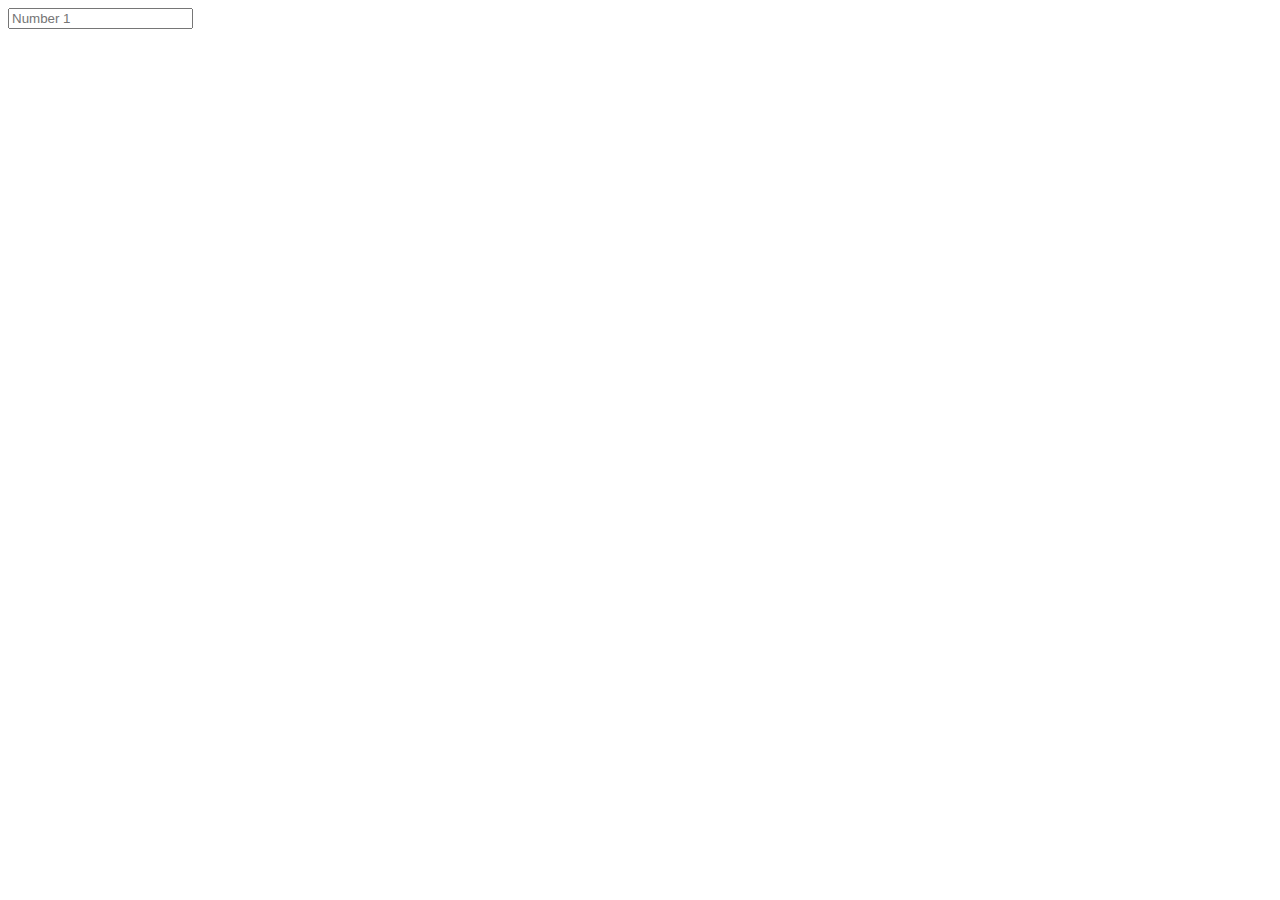
==== index.html @ d8c57ef4 "pushing first stage content" ====
<!DOCTYPE html>
<html lang="en">

<head>
    <meta charset="UTF-8">

    <title>Document</title>
</head>

<body>


    <form action="function.php" method="post">

        <input type="text" name="num01" placeholder="Number 1">
    </form>
</body>

</html>
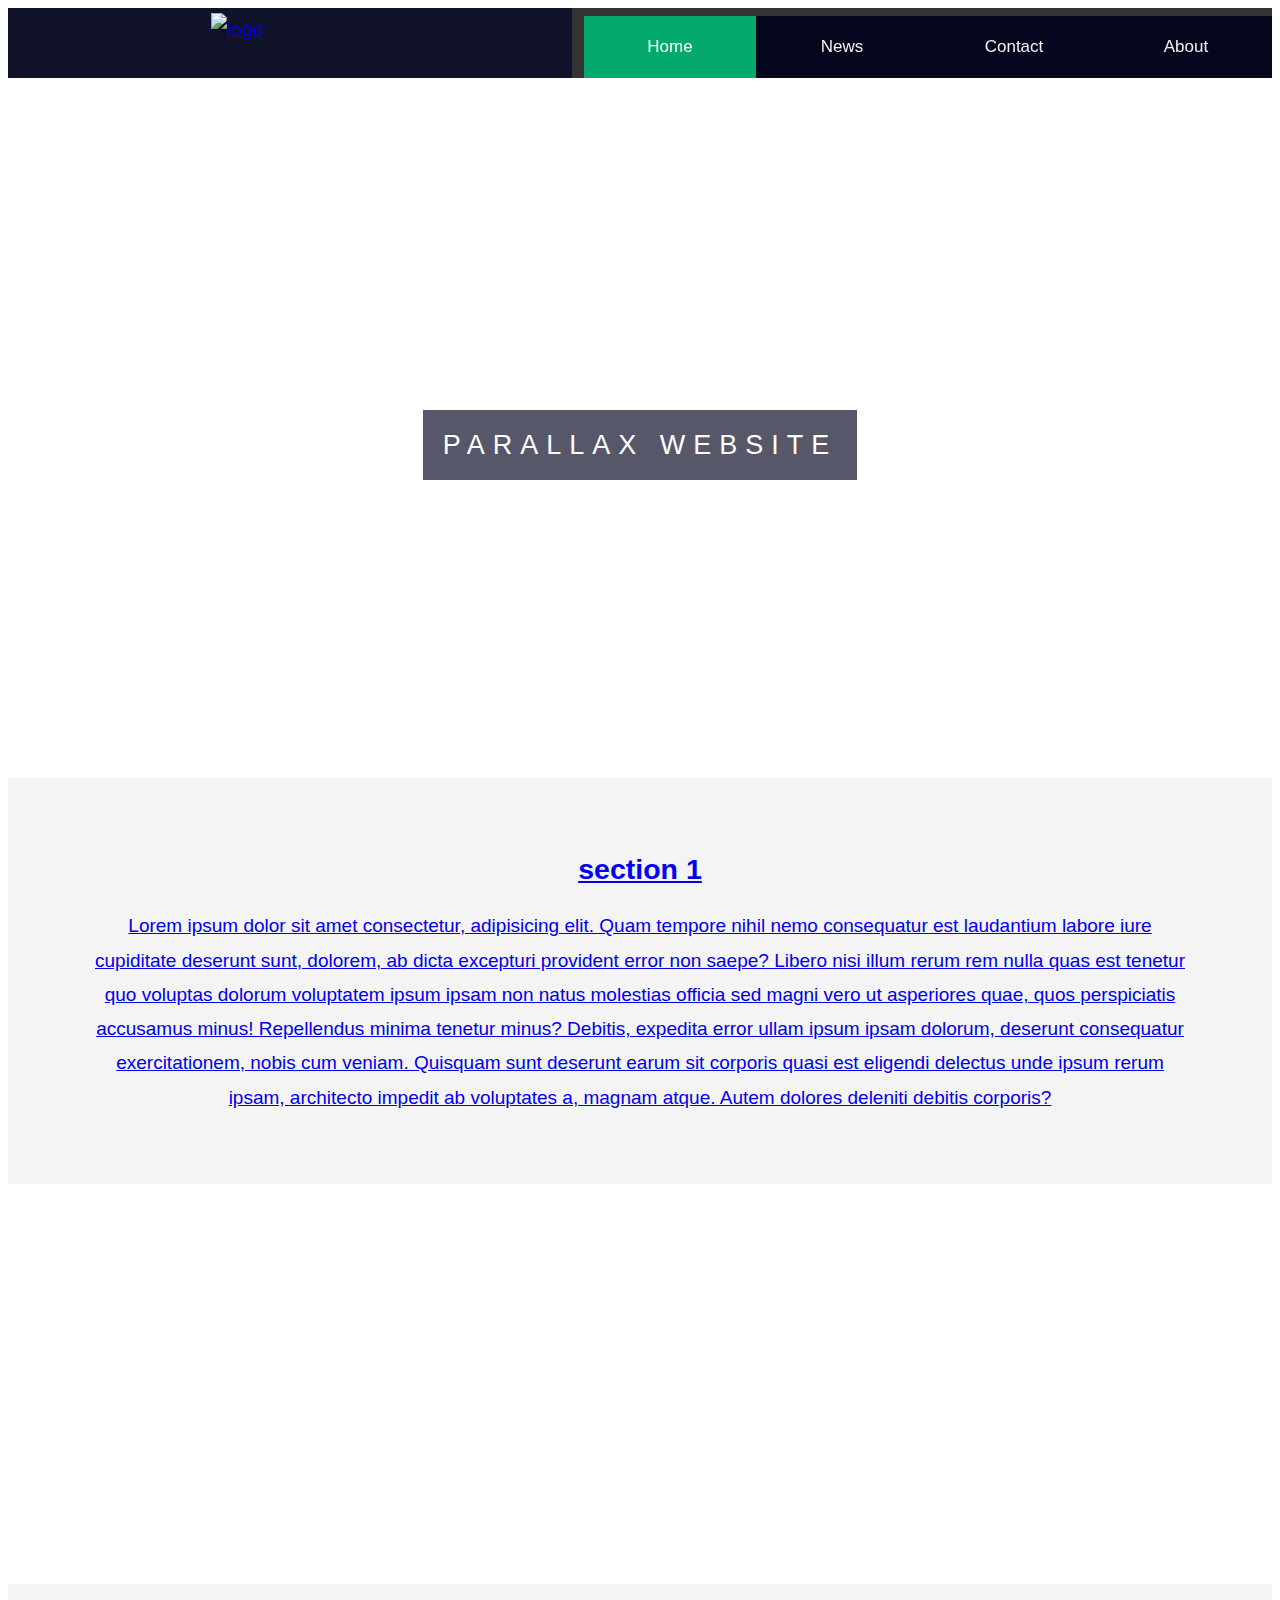
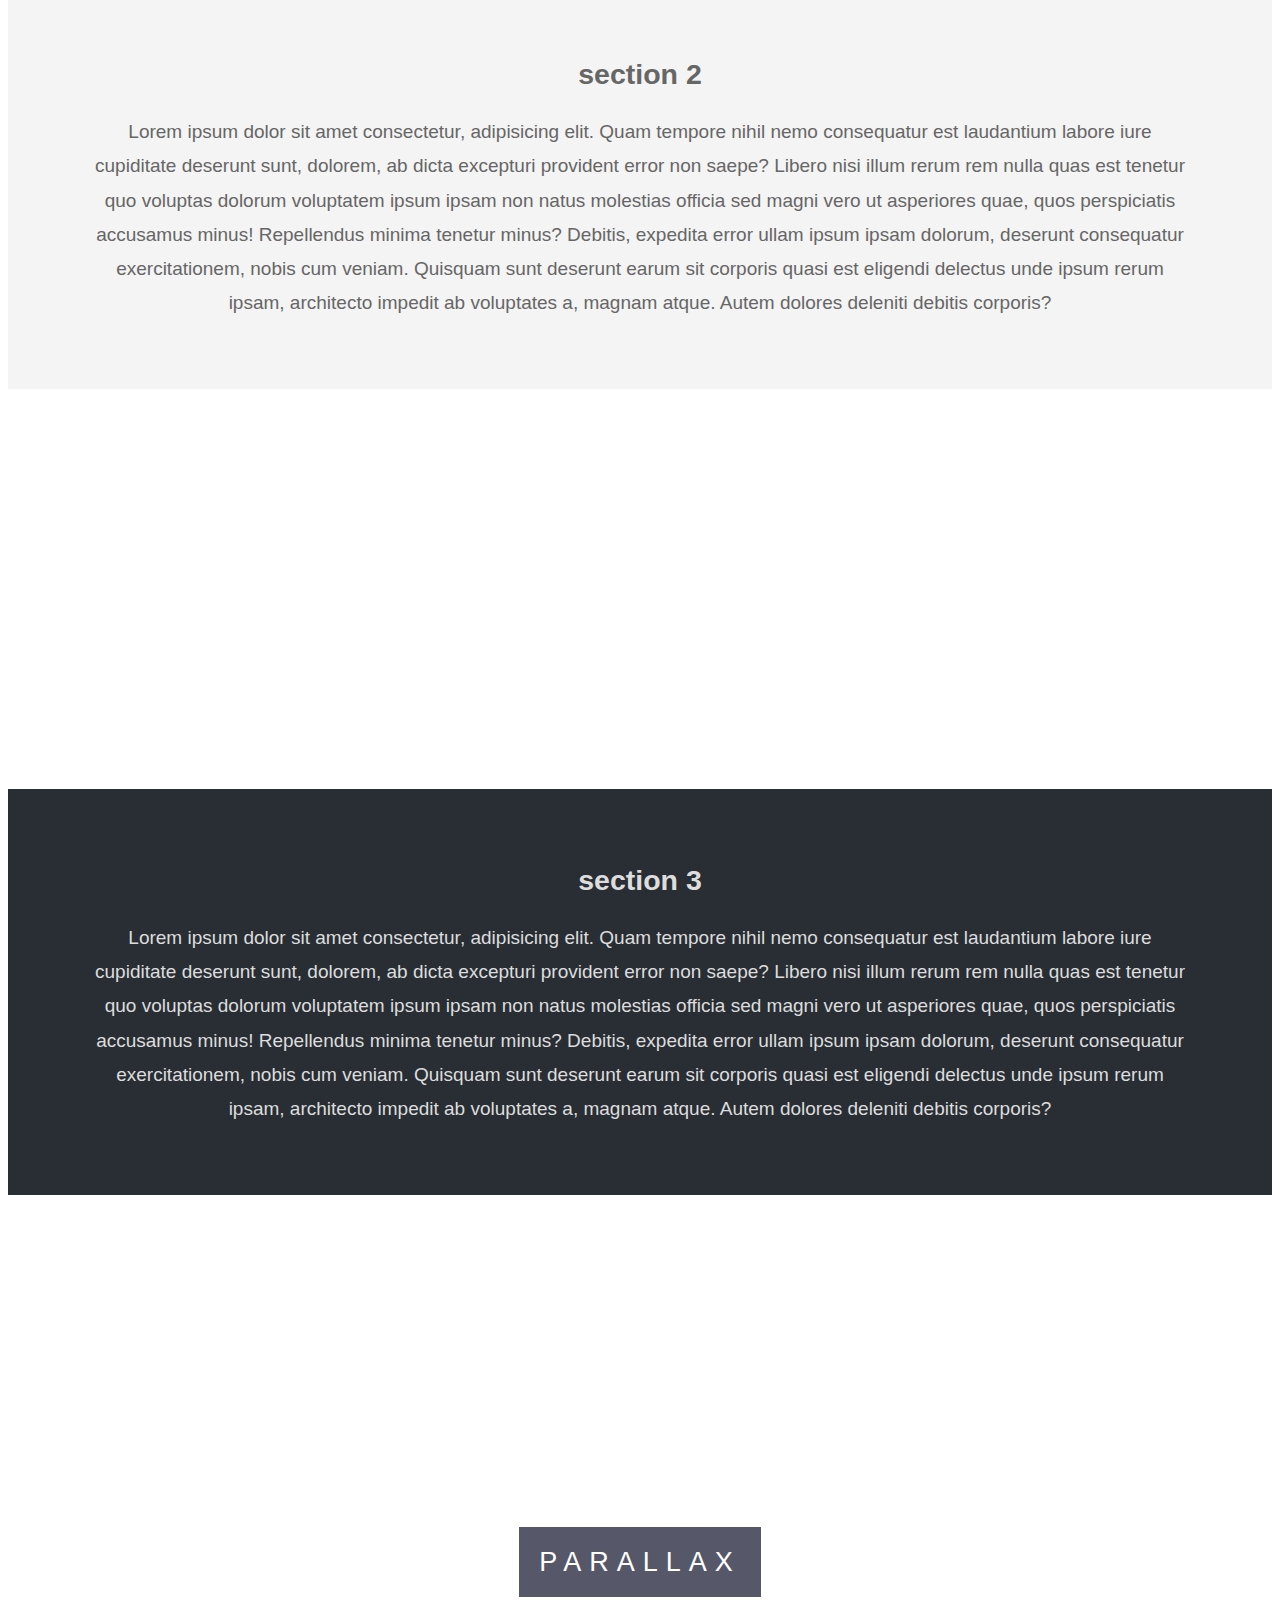
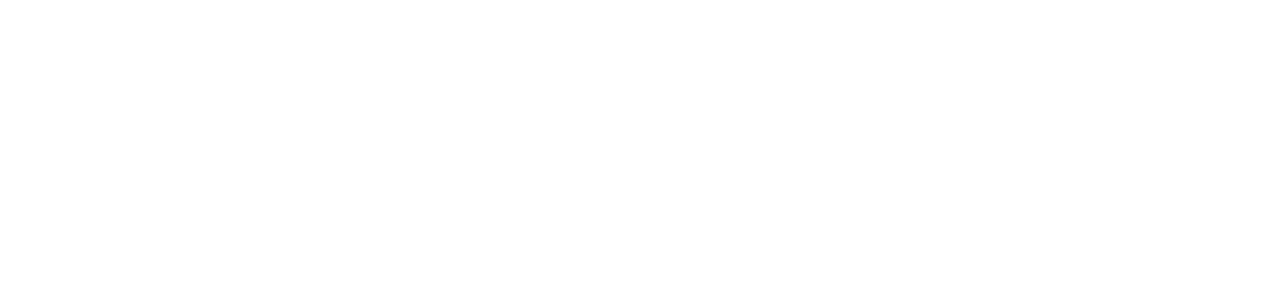
==== commit c87a6930: "w3schools" ====
--- a/index.html
+++ b/index.html
@@ -1,20 +1,147 @@
 <!DOCTYPE html>
-<html lang="en">
+<html>
+  <head>
+    <link rel="stylesheet" href="styles.css" />
+    <link
+      rel="stylesheet"
+      href="https://cdnjs.cloudflare.com/ajax/libs/font-awesome/4.7.0/css/font-awesome.min.css"
+    />
+  </head>
 
-<head>
-    <meta charset="UTF-8">
+  <body>
+    <!-- HEADER -->
 
-    <title>Document</title>
-</head>
+    <nav class="grid-container">
+      <div class="grid-item">
+        <a href="index.php">
+          <img src="imgs/Original.png" alt="logo" class="logo"
+        /></a>
+      </div>
 
-<body>
+      <div class="grid-item"></div>
 
+      <div class="topnav" id="myTopnav">
+        <a href="#home" class="active">Home</a>
+        <a href="#news">News</a>
+        <a href="#contact">Contact</a>
+        <a href="#about">About</a>
+        <a href="javascript:void(0);" class="icon" onclick="myFunction()">
+          <i class="fa fa-bars"></i>
+        </a>
+      </div>
 
-    <form action="function.php" method="post">
+      <!-- <div class="grid-item">
+        <a href="index.php"> <img src="imgs/Original.png" alt="logo" class="logo"/></a>
+      </div>
+      <div class="grid-item"></div>
+      <div class="grid-item">
+        <ul>
+          <li ><a class="active" href="about.php">About Us</a></li>
+          <?php
+  
+          // if (isset($_SESSION["userName"])) {
+          //   echo "<li><a href='news.php'>News</a></li>";
+          //   echo "<li><a href='projects.php'>Projects and Services</a></li>";
+          //   echo "<li><a href='includes/logout.inc.php'>Log Out</a></li>";
+          // } else {
+          //   echo "<li><a href='projects.php'>Projects and Services</a></li>";
+          //   echo "<li><a href='signup.php'>Sign Up</a></li>";
+          //   echo "<li><a href='login.php'>Log In</a></li>";
+          // }
+          ?>
+        </ul>
+      </div> -->
+    </nav>
 
-        <input type="text" name="num01" placeholder="Number 1">
-    </form>
-</body>
+    <!-- INDEX -->
 
+    <div class="pimg1">
+      <div class="ptext">
+        <span class="border"> Parallax Website </span>
+      </div>
+    </div>
+
+    <section class="section section-light">
+      <a href="#section-1">
+        <h2>section 1</h2>
+        <p>
+          Lorem ipsum dolor sit amet consectetur, adipisicing elit. Quam tempore
+          nihil nemo consequatur est laudantium labore iure cupiditate deserunt
+          sunt, dolorem, ab dicta excepturi provident error non saepe? Libero
+          nisi illum rerum rem nulla quas est tenetur quo voluptas dolorum
+          voluptatem ipsum ipsam non natus molestias officia sed magni vero ut
+          asperiores quae, quos perspiciatis accusamus minus! Repellendus minima
+          tenetur minus? Debitis, expedita error ullam ipsum ipsam dolorum,
+          deserunt consequatur exercitationem, nobis cum veniam. Quisquam sunt
+          deserunt earum sit corporis quasi est eligendi delectus unde ipsum
+          rerum ipsam, architecto impedit ab voluptates a, magnam atque. Autem
+          dolores deleniti debitis corporis?
+        </p>
+      </a>
+    </section>
+
+    <div class="pimg2" id="pimg21">
+      <div class="ptext">
+        <span class="border trans"> Image two </span>
+      </div>
+    </div>
+
+    <section class="section section-light">
+      <h2>section 2</h2>
+      <p>
+        Lorem ipsum dolor sit amet consectetur, adipisicing elit. Quam tempore
+        nihil nemo consequatur est laudantium labore iure cupiditate deserunt
+        sunt, dolorem, ab dicta excepturi provident error non saepe? Libero nisi
+        illum rerum rem nulla quas est tenetur quo voluptas dolorum voluptatem
+        ipsum ipsam non natus molestias officia sed magni vero ut asperiores
+        quae, quos perspiciatis accusamus minus! Repellendus minima tenetur
+        minus? Debitis, expedita error ullam ipsum ipsam dolorum, deserunt
+        consequatur exercitationem, nobis cum veniam. Quisquam sunt deserunt
+        earum sit corporis quasi est eligendi delectus unde ipsum rerum ipsam,
+        architecto impedit ab voluptates a, magnam atque. Autem dolores deleniti
+        debitis corporis?
+      </p>
+    </section>
+
+    <div class="pimg3">
+      <div class="ptext">
+        <span class="border trans"> Image Three </span>
+      </div>
+    </div>
+
+    <section class="section section-dark">
+      <h2>section 3</h2>
+      <p>
+        Lorem ipsum dolor sit amet consectetur, adipisicing elit. Quam tempore
+        nihil nemo consequatur est laudantium labore iure cupiditate deserunt
+        sunt, dolorem, ab dicta excepturi provident error non saepe? Libero nisi
+        illum rerum rem nulla quas est tenetur quo voluptas dolorum voluptatem
+        ipsum ipsam non natus molestias officia sed magni vero ut asperiores
+        quae, quos perspiciatis accusamus minus! Repellendus minima tenetur
+        minus? Debitis, expedita error ullam ipsum ipsam dolorum, deserunt
+        consequatur exercitationem, nobis cum veniam. Quisquam sunt deserunt
+        earum sit corporis quasi est eligendi delectus unde ipsum rerum ipsam,
+        architecto impedit ab voluptates a, magnam atque. Autem dolores deleniti
+        debitis corporis?
+      </p>
+    </section>
+
+    <div class="pimg1">
+      <div class="ptext">
+        <span class="border"> Parallax </span>
+      </div>
+    </div>
+
+    <script>
+      /* Toggle between adding and removing the "responsive" class to topnav when the user clicks on the icon */
+      function myFunction() {
+        var x = document.getElementById("myTopnav");
+        if (x.className === "topnav") {
+          x.className += " responsive";
+        } else {
+          x.className = "topnav";
+        }
+      }
+    </script>
+  </body>
 </html>
-
--- a/styles.css
+++ b/styles.css
@@ -0,0 +1,277 @@
+:root {
+  --navbarcolor: #01031df0;
+  --parallaxcolor: #01031df0;
+}
+
+nav {
+  position: sticky;
+  top: 0px;
+  display: grid;
+  background-color: var(--navbarcolor); 
+  height: 70px;
+  z-index: 1;
+
+}
+
+.grid-container {
+  display: grid;
+  grid-template-columns: 458px auto 700px;
+  /* gap: 10px; */
+  /* padding: 10px; */
+}
+
+.grid-item {
+  height: 70px;
+  margin-top: auto;
+  margin-bottom: auto;
+  margin-left: auto;
+  margin-right: auto;
+  
+}
+
+.login-form
+{
+    margin-left: 41%;
+    margin-right: 40%;
+    width: 50%;
+    text-align: center;
+}
+
+.logo {
+  height: 60px;
+  width: fit-content;
+  padding-top: 5px;
+  padding-bottom: 5px;
+  padding-left: 5px;
+  padding-right: 5px;
+}
+
+.topnav {
+  list-style-type: none;
+  margin: 0px;
+  padding: 0px;
+  overflow: hidden;
+  display: flex;
+  align-items: flex-end;
+  justify-content: end;
+  height: 70px;
+  background-color: var(--navbarcolor);
+  
+}
+
+.topnav a {
+  display: block;
+  color: white;
+  padding: 17.1px;
+  width: 140px;
+  text-align: center;
+  
+  text-decoration: none;
+  font-size: small;
+  background-color: var(--navbarcolor);
+}
+
+/* ul {
+  list-style-type: none;
+  margin: 0px;
+  padding: 0px;
+  overflow: hidden;
+  display: flex;
+  align-items: flex-end;
+  justify-content: end;
+  height: 70px;
+  
+} */
+
+li {
+  /* width: fit-content; */
+  height: 70px;
+}
+
+
+li a {
+  display: block;
+  color: white;
+  padding: 17.1px;
+  width: 140px;
+  text-align: center;
+  
+  text-decoration: none;
+  font-size: small;
+}
+
+li a:hover {
+  background-color: #021f3de6;
+}
+
+.center {
+  position: absolute;
+  width: 200px;
+  padding: 10px;
+}
+
+.navbar-collapse {
+  display: -ms-flexbox !important;
+  /* display: flex !important; */
+  -ms-flex-preferred-size: auto;
+  flex-basis: auto
+}
+
+.navbar-expand {
+  -ms-flex-flow: row nowrap;
+  flex-flow: row nowrap;
+  -ms-flex-pack: start;
+  /* justify-content: flex-start */
+}
+
+
+/* importing edits */
+
+.navbar-expand-lg {
+  -ms-flex-flow: row nowrap;
+  flex-flow: row nowrap;
+  -ms-flex-pack: start;
+  justify-content: flex-start
+}
+
+/* css for index.php page */
+
+.body, html {
+  height: 100%;
+  margin: 0;
+  font-size: 19px;
+  font-family: "lato",sans-serif;
+  font-weight: 350;
+  line-height: 1.8em;
+  color: #666 ;
+}
+
+
+.pimg1, .pimg2, .pimg3 {
+  position: relative;
+  opacity: 70%;
+  background-position: center;
+  background-size: cover;
+  background-repeat: no-repeat;
+  background-attachment: fixed;
+
+}
+.pimg1 {
+  background-image: url('./imgs/EngineeringCaps.jpg');
+  min-height: 700px;
+
+}
+.pimg2 {
+  background-image: url('./imgs/engineertablestockphoto.jpg');
+  min-height: 400px;
+}
+.pimg3 {
+  background-image: url('./imgs/engineeratnighstockphoto.jfif');
+  min-height: 400px;
+}
+
+.section{
+  text-align: center;
+  padding: 50px 80px;
+}
+
+.section-light{
+  background-color: #f4f4f4;
+  color: #666;
+
+}
+
+.section-dark{
+  background-color: #282e34;
+  color: #ddd;
+
+}
+
+.ptext{
+  position: absolute;
+  top: 50%;
+  width: 100%;
+  text-align: center;
+  color: #000;
+  /* background-color: #01031df0; */
+  font-size: 27px;
+  letter-spacing: 8px;
+  text-transform: uppercase;
+}
+
+.ptext .border{
+  background-color: var(--parallaxcolor);
+  color: white;
+  padding: 20px;
+
+}
+
+.ptext .border.trans {
+  background-color: transparent;
+}
+
+@media(max-width:568px){
+  .pimg1, .pimg2, .pimg3{
+    background-attachment: scroll;
+  }
+}
+
+/* .pimg4 {
+  background-image: url('./imgs/workingtogether.png');
+  min-height: 400px;
+} */
+
+.topnav {
+  overflow: hidden;
+  background-color: #333;
+}
+
+.topnav a {
+  float: left;
+  display: block;
+  color: #f2f2f2;
+  text-align: center;
+  padding: 14px 16px;
+  text-decoration: none;
+  font-size: 17px;
+}
+
+.topnav a:hover {
+  background-color: #ddd;
+  color: black;
+}
+
+.topnav a.active {
+  background-color: #04aa6d;
+  color: white;
+}
+
+.topnav .icon {
+  display: none;
+}
+
+@media screen and (max-width: 600px) {
+  .topnav a:not(:first-child) {
+    display: none;
+  }
+  .topnav a.icon {
+    float: right;
+    display: block;
+  }
+}
+
+@media screen and (max-width: 600px) {
+  .topnav.responsive {
+    position: relative;
+  }
+  .topnav.responsive .icon {
+    position: absolute;
+    right: 0;
+    top: 0;
+  }
+  .topnav.responsive a {
+    float: none;
+    display: block;
+    text-align: left;
+  }
+}